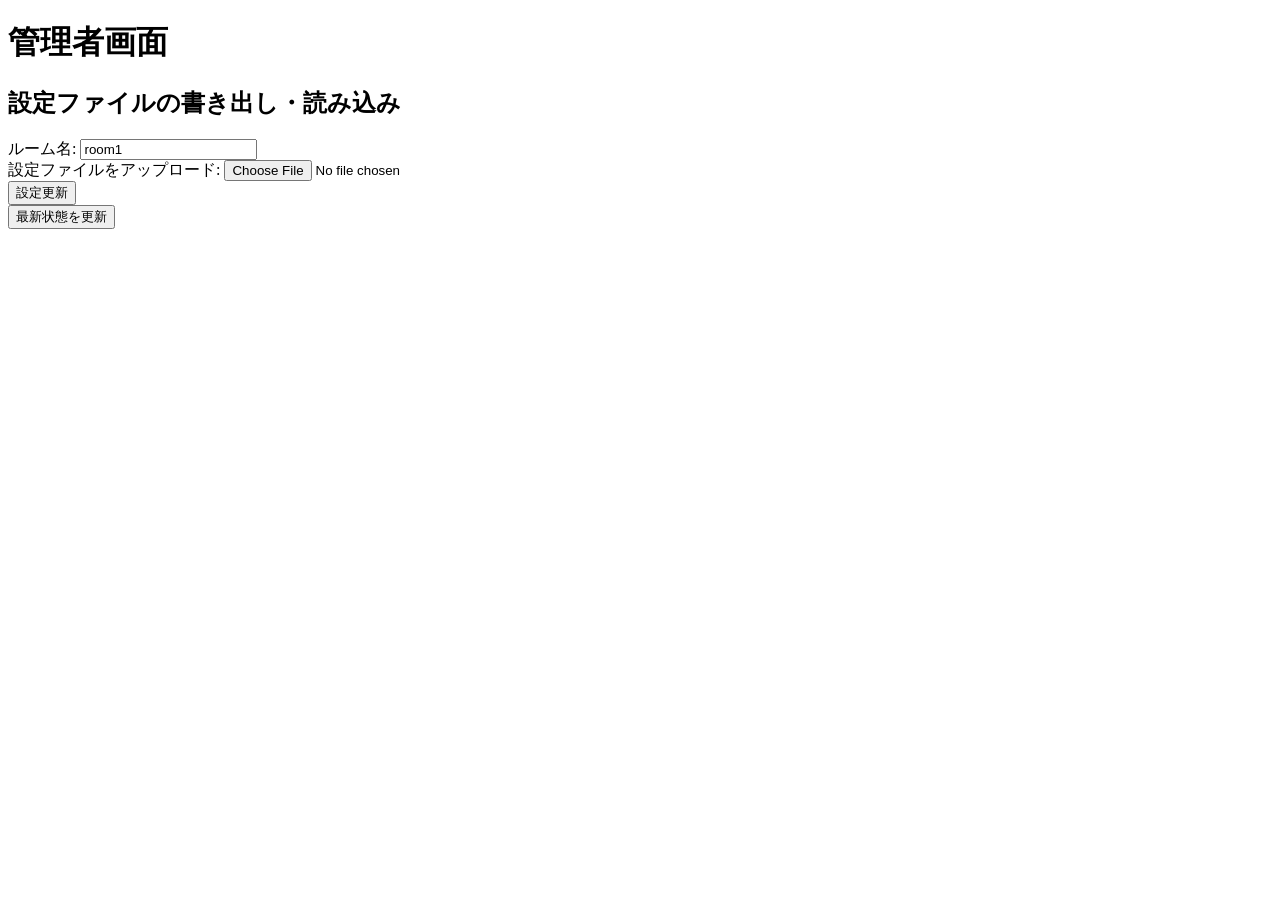
==== templates/admin.html @ c2848931 "Update" ====
<!DOCTYPE html>
<html lang="ja">
<head>
  <meta charset="UTF-8">
  <title>管理者画面 - Connect Action</title>
  <link rel="stylesheet" href="{{ url_for('static', filename='styles.css') }}">
  <script src="https://cdn.socket.io/4.6.1/socket.io.min.js"></script>
</head>
<body>
  <h1>管理者画面</h1>
  <div id="roomList"></div>
  <h2>設定ファイルの書き出し・読み込み</h2>
  <form id="configForm" method="POST" action="/update_config_file" enctype="multipart/form-data">
    ルーム名: <input type="text" name="room" value="room1"><br>
    設定ファイルをアップロード: <input type="file" name="configFile"><br>
    <button type="submit">設定更新</button>
  </form>
  <button id="refreshButton">最新状態を更新</button>
  <script>
    const socket = io();
    function loadRooms() {
      fetch('/admin_state')
        .then(res => res.json())
        .then(data => {
          const roomListDiv = document.getElementById('roomList');
          roomListDiv.innerHTML = "";
          for (const room in data) {
            const r = data[room];
            roomListDiv.innerHTML += `<div style="border:1px solid #ccc; margin:5px; padding:5px;">
              <strong>ルーム: ${room}</strong><br>
              タイマー: ${r.timer}<br>
              スコア: ${r.score}<br>
              注文: ${r.orders.map(o => o.dish + " (" + o.remaining + "秒)").join(" / ")}<br>
              プレイヤー数: ${Object.keys(r.players).length}<br>
              <button onclick="resetRoom('${room}')">リセット</button>
              <button onclick="exportConfig('${room}')">設定書き出し</button>
            </div>`;
          }
        });
    }
    function resetRoom(room) {
      const formData = new FormData();
      formData.append("room", room);
      fetch('/reset_room', { method: 'POST', body: formData })
        .then(res => res.text())
        .then(text => {
          alert(text);
          loadRooms();
        });
    }
    function exportConfig(room) {
      window.location.href = `/export_config?room=${room}`;
    }
    document.getElementById('refreshButton').addEventListener('click', loadRooms);
    loadRooms();
  </script>
</body>
</html>
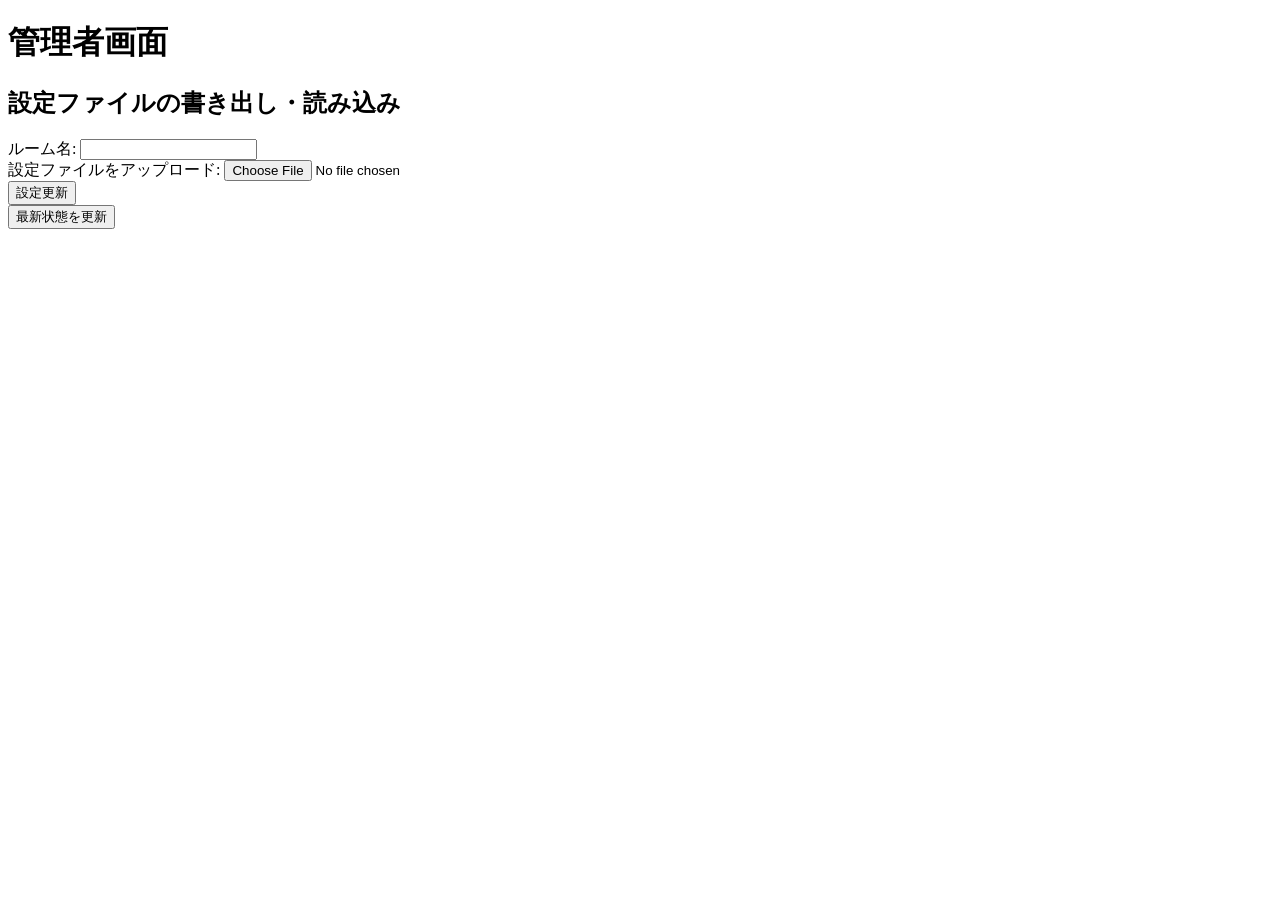
==== commit 7c83dd02: "Sync stage apply room with stage name" ====
--- a/templates/admin.html
+++ b/templates/admin.html
@@ -11,7 +11,7 @@
   <div id="roomList"></div>
   <h2>設定ファイルの書き出し・読み込み</h2>
   <form id="configForm" method="POST" action="/update_config_file" enctype="multipart/form-data">
-    ルーム名: <input type="text" name="room" value="room1"><br>
+    ルーム名: <input type="text" name="room"><br>
     設定ファイルをアップロード: <input type="file" name="configFile"><br>
     <button type="submit">設定更新</button>
   </form>
@@ -32,22 +32,34 @@
               スコア: ${r.score}<br>
               注文: ${r.orders.map(o => o.dish + " (" + o.remaining + "秒)").join(" / ")}<br>
               プレイヤー数: ${Object.keys(r.players).length}<br>
-              <button onclick="resetRoom('${room}')">リセット</button>
-              <button onclick="exportConfig('${room}')">設定書き出し</button>
-            </div>`;
+              <button onclick="resetRoom('${room}')">リセット</button>
+              <button onclick="deleteRoom('${room}')">削除</button>
+              <button onclick="exportConfig('${room}')">設定書き出し</button>
+            </div>`;
           }
         });
     }
-    function resetRoom(room) {
-      const formData = new FormData();
-      formData.append("room", room);
-      fetch('/reset_room', { method: 'POST', body: formData })
-        .then(res => res.text())
-        .then(text => {
-          alert(text);
-          loadRooms();
-        });
-    }
+    function resetRoom(room) {
+      const formData = new FormData();
+      formData.append("room", room);
+      fetch('/reset_room', { method: 'POST', body: formData })
+        .then(res => res.text())
+        .then(text => {
+          alert(text);
+          loadRooms();
+        });
+    }
+    function deleteRoom(room) {
+      if (!confirm(`ルーム ${room} を削除しますか？`)) return;
+      const formData = new FormData();
+      formData.append("room", room);
+      fetch('/delete_room', { method: 'POST', body: formData })
+        .then(res => res.text())
+        .then(text => {
+          alert(text);
+          loadRooms();
+        });
+    }
     function exportConfig(room) {
       window.location.href = `/export_config?room=${room}`;
     }
